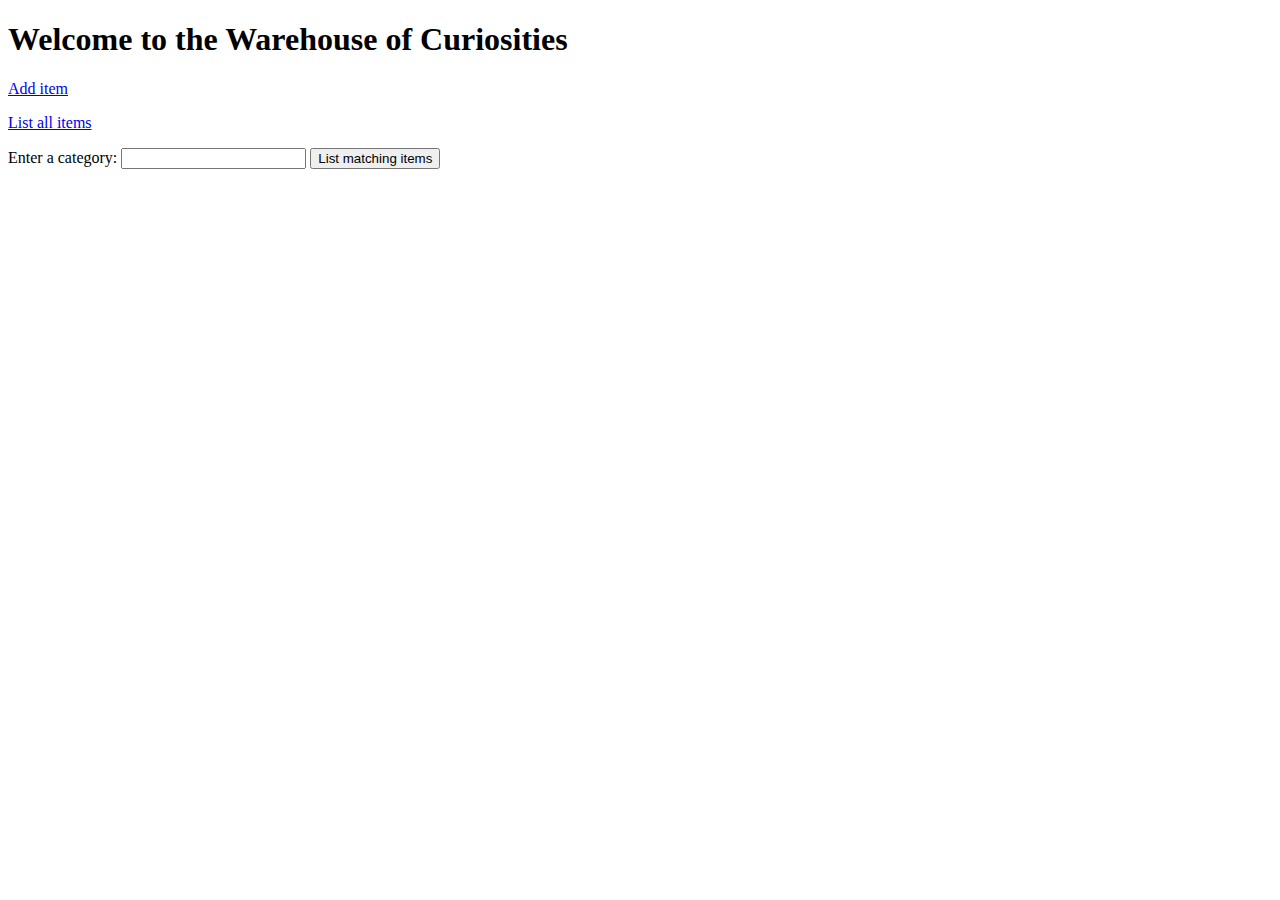
==== index.html @ ba8bcc51 "made an item entry and item list page" ====
<!DOCTYPE html>
<html lang="en">
<head>
    <meta charset="UTF-8">
    <meta name="viewport" content="width=device-width, initial-scale=1.0">
    <meta http-equiv="X-UA-Compatible" content="ie=edge">
    <title>Warehouse of Curiosities</title>
</head>
<body>
    <header>
        <h1>Welcome to the Warehouse of Curiosities</h1>
    </header>
    <main>
        <p>
            <a href="item.html">Add item</a>
        </p>
        <p>
            <a href="list.html">List all items</a>
        </p>
        <p>
            <form id="category-form">
                Enter a category: <input type="text" name="category"> <input type="submit" value="List matching items"> 
            </form>
        </p>
    </main>
    <script type="module" src="src/index.js"></script>
</body>
</html>
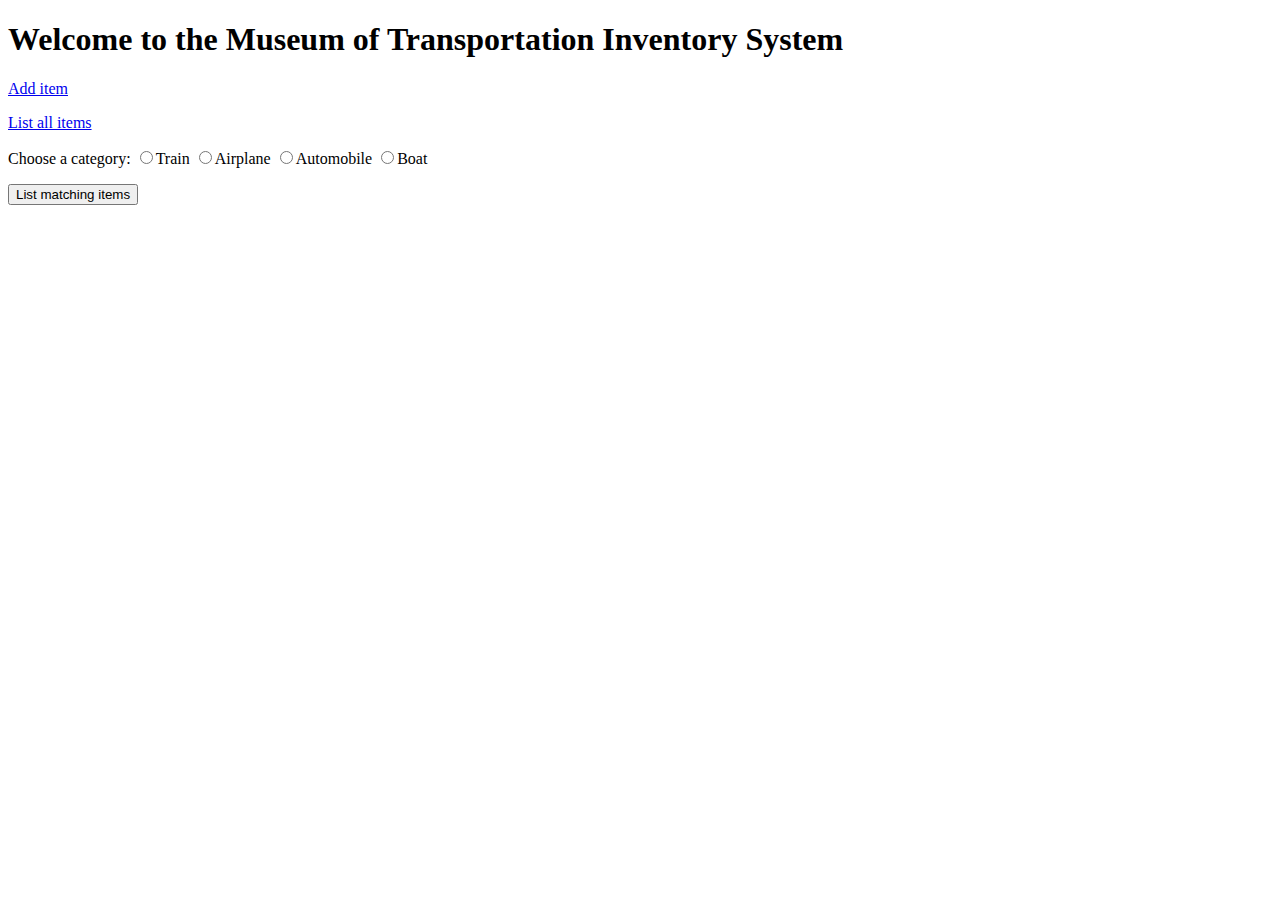
==== commit 5ff337c3: "fixed the broken +/- buttons" ====
--- a/index.html
+++ b/index.html
@@ -8,7 +8,7 @@
 </head>
 <body>
     <header>
-        <h1>Welcome to the Warehouse of Curiosities</h1>
+        <h1>Welcome to the Museum of Transportation Inventory System</h1>
     </header>
     <main>
         <p>
@@ -17,11 +17,18 @@
         <p>
             <a href="list.html">List all items</a>
         </p>
-        <p>
-            <form id="category-form">
-                Enter a category: <input type="text" name="category"> <input type="submit" value="List matching items"> 
+        <form id="category-form">
+            <p>
+                Choose a category: 
+                <input type="radio" name="category" value="train">Train
+                <input type="radio" name="category" value="airplane">Airplane
+                <input type="radio" name="category" value="auto">Automobile
+                <input type="radio" name="category" value="boat">Boat
+            </p>
+            <p>
+                <input type="submit" value="List matching items"> 
+            </p>
             </form>
-        </p>
     </main>
     <script type="module" src="src/index.js"></script>
 </body>
